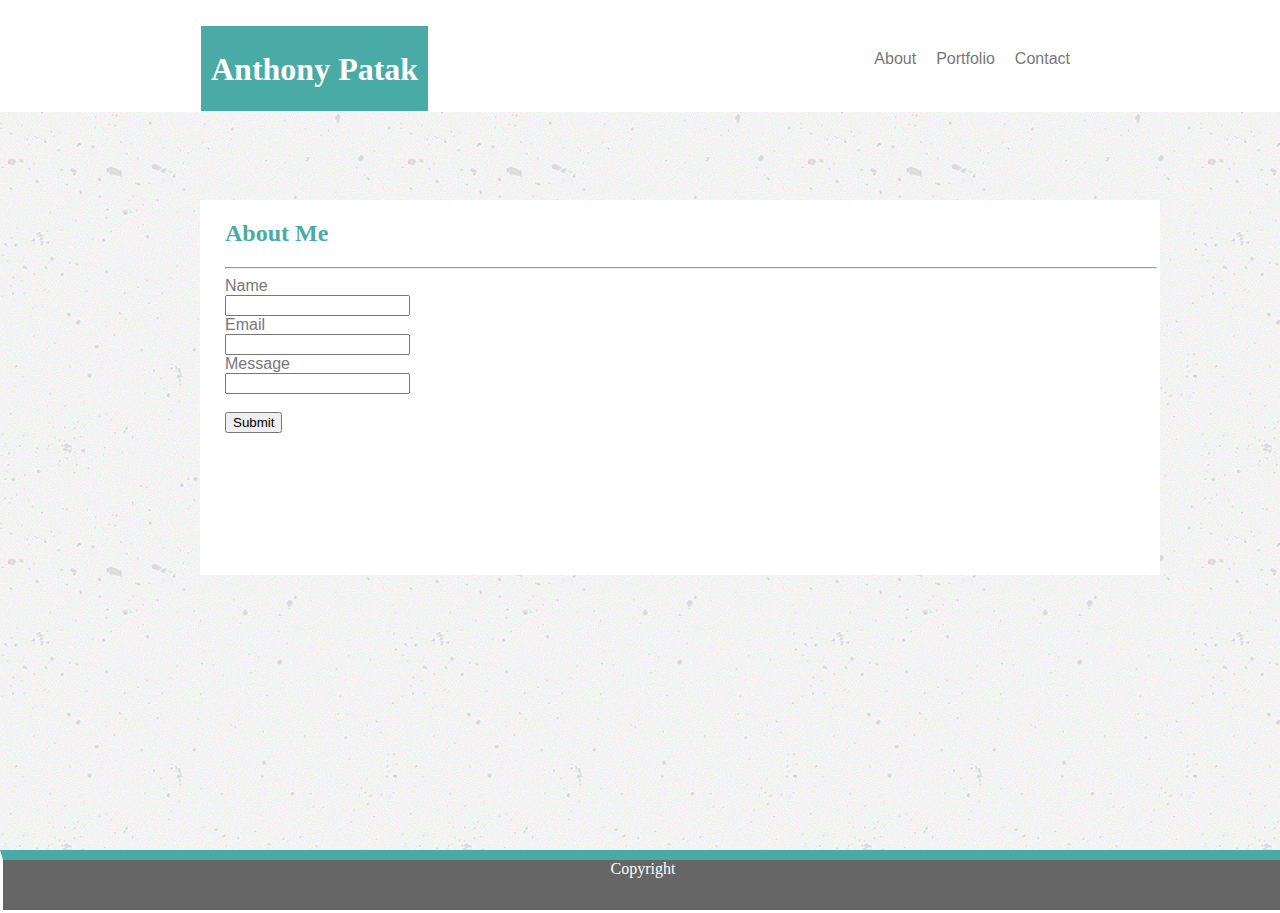
==== contact.html @ d50f9110 "adding Contact page" ====
<!DOCTYPE html>


<html lang="en">
<div class="wrapper">
<head>
    <meta charset="utf-8">
    <link rel="stylesheet" href="assets/css/style.css">

    <title>Contact</title>
   
</head>

<body>
 <section class="navigation">
    <h1>Anthony Patak</h1>
    <Contact><a href="contact.html">Contact</a></Contact>
    <Portfolio><a href="portfolio.html">Portfolio</a></Portfolio>
    <About><a href="index.html">About</a></About>
 </section>
<section class="clearfix">
  <section class="box">
    <h2>About Me</h2>
    <hr>
    <form>
        Name<br>
        <input type="text" name="name"><br>
        Email<br>
        <input type="text" name="email"><br>
        Message<br>
        <input type="text" name= "message"><br><br>
        <input type="submit" value="Submit">
    </form>
    
</section>
</body>
<div class="push"></div>
</div>
<div class="footer">Copyright</div>
</html>
---- assets/css/style.css ----
.page{
    min-height: 100%;
    display: grid;
    grid-template-rows: auto 1fr auto;
}
html,body{
    background-image:url("../images/concrete-texture.png");
    height:100%;
    padding:0;
    margin:0;
}
.navigation{
    background:white;
    width: 100%;
    float:left;
    position:fixed;
    top:0;
    left:0;
    
}
h1{
    background-color:#4aaaa5;
    height: 50px;
    padding: 25px 10px 10px 10px;
    border: 1px solid white;
    float: left;
    margin-top: 25px;
    margin-bottom:0px;
    margin-left: 200px;
    color:white;
    text-align: center;
    font-weight:bold;
    font-family:'Times New Roman', Times, serif
}
Contact{
    float:right;
    margin-top: 25px;
    /* margin-bottom: 25px; */
    padding: 25px 10px 10px 10px;
    font-family:Arial, Helvetica, sans-serif;
    color:#777777;
    margin-right: 200px
    
}
portfolio{
    float: right;
    margin-top: 25px;
    /* margin-bottom: 25px; */
    padding: 25px 10px 10px 10px;
    font-family:Arial, Helvetica, sans-serif;
    color:#777777;
    
}
about{
    float: right;
    margin-top: 25px;
    /* margin-bottom: 25px; */
    padding: 25px 10px 10px 10px;
    font-family:Arial, Helvetica, sans-serif;
    color:#777777;
    
}
/* unvisited link */
a:link {
    font-family:Arial, Helvetica, sans-serif;
    color:#777777;
    text-decoration:none;
  }
  
  /* visited link */
  a:visited {
    font-family:Arial, Helvetica, sans-serif;
    color:#777777;
    text-decoration:none;
  }
  
  /* mouse over link */
  a:hover {
    font-family:Arial, Helvetica, sans-serif;
    color:#777777;
    text-decoration:none;
  }
  
  /* selected link */
  a:active {
    font-family:Arial, Helvetica, sans-serif;
    color:#777777;
    text-decoration:none;
  }
.box{
    float:left;
    width:910px;
    height:350px;
    position:fixed;
    top:200px;
    left:200px;
    background:white;
    padding: 0 25px 25px 25px;
    font-family:Arial, Helvetica, sans-serif;
    color:#777777;
}
.clearfix::after {
    content: " ";
    display: block;
    clear: both;
  }
img{
    float:left;
    padding: 10px 25px 25px 0px;
 
}
p{
    font-family:Arial, Helvetica, sans-serif;
    color:#777777;
    line-height: 25px;
}
h2{
    color:#4aaaa5;
    font-weight:bold;
    font-family:'Times New Roman', Times, serif;
}
hr{
    width:930px;
}
form{
    font-family:Arial, Helvetica, sans-serif;
    color:#777777;
}
.submit{
    height:50px;
}
.wrapper {
    min-height: 100%;
  
    /* Equal to height of footer */
    /* But also accounting for potential margin-bottom of last child */
    margin-bottom: -50px;
  }
  .push {
    height: 50px;
  }
  .footer{
      border-top: 10px #4aaaa5;
      border-style: solid;
      height:50px;
      background-color:#666666;
      width:100%;
      text-align:center;
      color: white; 
  }
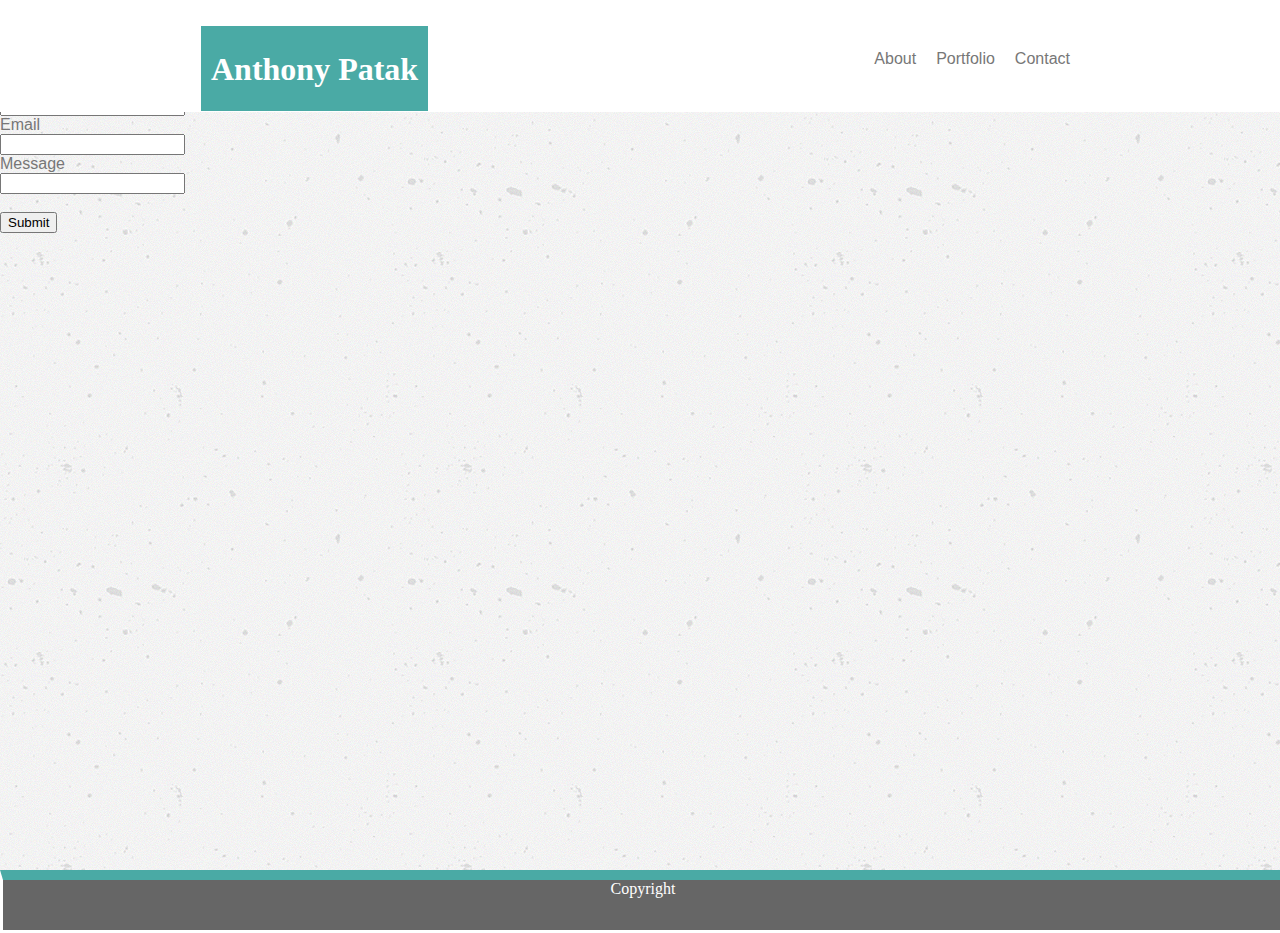
==== commit 0ae4e130: "addign final page" ====
--- a/contact.html
+++ b/contact.html
@@ -19,8 +19,8 @@
     <About><a href="index.html">About</a></About>
  </section>
 <section class="clearfix">
-  <section class="box">
-    <h2>About Me</h2>
+  <section class="square">
+    <h2>Contact</h2>
     <hr>
     <form>
         Name<br>
@@ -28,7 +28,7 @@
         Email<br>
         <input type="text" name="email"><br>
         Message<br>
-        <input type="text" name= "message"><br><br>
+        <input class="message" type="text" name= "message"><br><br>
         <input type="submit" value="Submit">
     </form>
     
